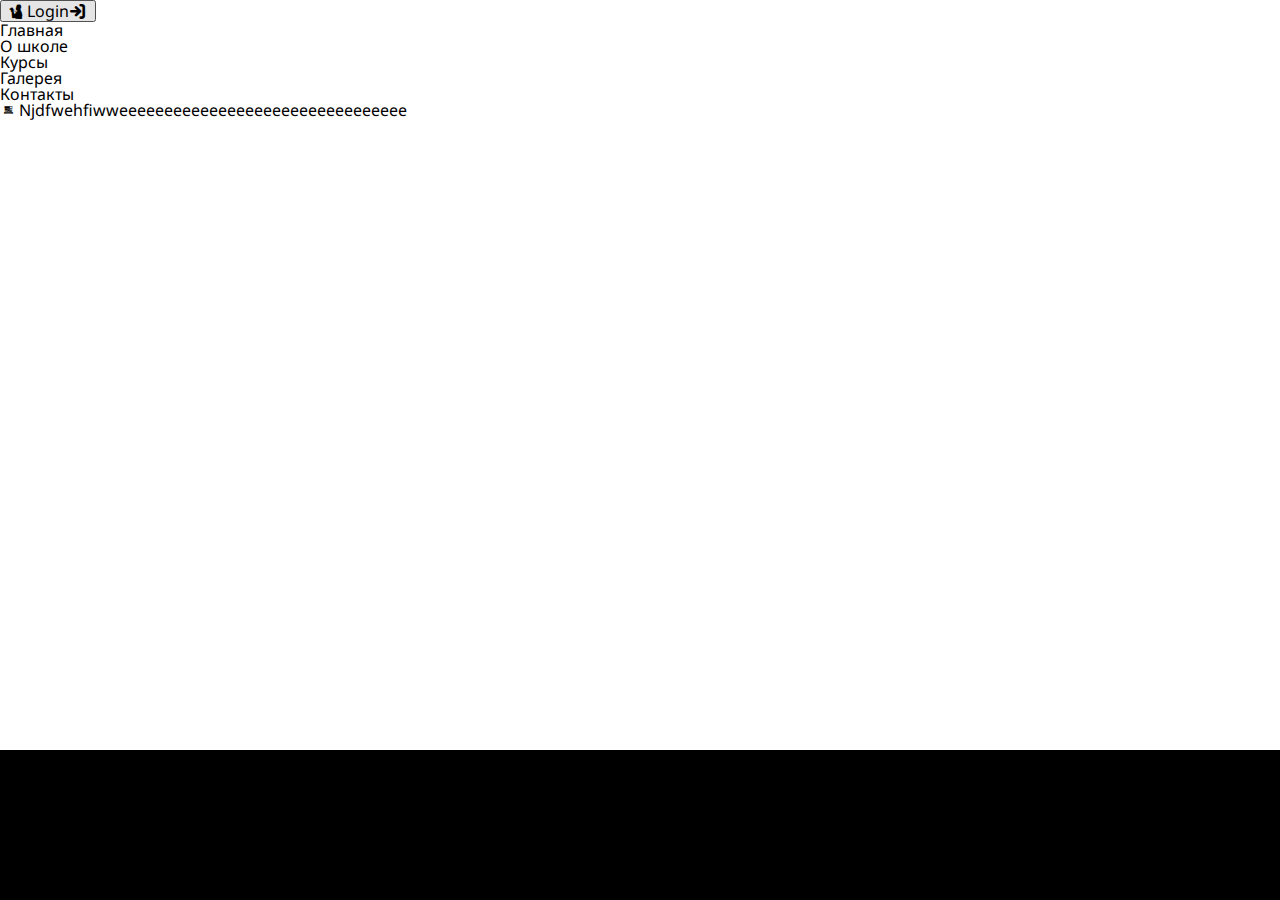
==== front/index.html @ 2bf7d681 "frontend modal login" ====
<html>
  <head>
    <meta charset="utf-8"/>
    <title>Фотошкола</title>
    <meta name="viewport" content="initial-scale=1, maximum-scale=1"/>
    <meta name="apple-mobile-web-app-status-bar-style" content="black"/>
    <meta name="apple-mobile-web-app-capable" content="yes"/>
    <meta name="apple-mobile-web-app-status-bar-style" content="black-translucent"/>
    <meta name="apple-mobile-web-app-title" content="Фотошкола"/>
    <link href="https://fonts.googleapis.com/css?family=Comfortaa:400,300,700|Noto+Sans:400,400italic&amp;subset=latin,cyrillic" rel="stylesheet" type="text/css"/>
    <link rel="stylesheet" href="./main.css"/>
    <script src="http://ajax.googleapis.com/ajax/libs/jquery/1.9.1/jquery.min.js"></script>
    <script src="https://oss.maxcdn.com/libs/html5shiv/3.7.0/html5shiv.js"></script>
    <script src="./js/bootstrap.min.js"></script>
    <script src="./js/jquery.validate.min.js"></script>
    <script src="./js/jquery.validate.unobtrusive.min.js"></script>
    <script src="./js/forms.js"></script>
  </head>
  <body>
    <header class="header">
      <div class="account">
        <div class="login">
          <button data-toggle="modal" data-target="#modal-login"><span class="icon-avatar"></span>Login<span class="icon-login"></span></button>
        </div>
      </div>
      <div class="main-nav">
        <div class="main-nav__logo-wrapper"><img class="logo"/></div>
        <nav class="main-nav__nav">
          <ul>
            <li><a>Главная</a></li>
            <li><a>O школе</a></li>
            <li><a>Курсы</a></li>
            <li><a>Галерея</a></li>
            <li><a>Контакты</a></li>
          </ul>
        </nav>
        <form class="main-nav__search-form"></form>
      </div>
    </header>
    <main class="main">
      <p class="icon-cam--five">Njdfwehfiwweeeeeeeeeeeeeeeeeeeeeeeeeeeeeeee</p>
    </main>
    <footer class="footer"></footer>
    <div id="modal-login" class="modal fade">
      <div class="modal-dialog">
        <div class="modal-content">
          <div class="modal-header">
            <ul class="nav nav-tabs modal-login__tabs">
              <li data-toggle="tab" href="#login" class="active tab--login">Вход</li>
              <li data-toggle="tab" href="#register" class="tab--register">Регистрация</li>
            </ul>
            <button type="button" data-dismiss="modal" class="icon-close modal-login__close"></button>
          </div>
          <div id="login" class="modal-login__content modal-login__login active">
            <form action="" method="post" role="form" novalidate="novalidate" class="form-horizontal">
              <input name="__RequestVerificationToken" type="hidden" value="a2jaX-ldr-TNgaDDF_HANEytpbnVKdfC701bgrHwyFK3oQbrs9wIQFY1kDh-u8dTWLkuOhEyl7w31jm7cVNSsCfan_yzaD00j7bnMLI9Ayw1"/>
            </form>
            <label for="Email" class="modal-login__label"> <span>Email:</span></label>
            <div class="modal-login__input-group">
              <input data-val="true" data-val-email="Недопустимый адрес электронной почты" data-val-required="Введите email" id="Email" name="Email" type="text" value="" class="modal-login__input input-validation-error"/><span data-valmsg-for="Email" data-valmsg-replace="true" class="field-validation-valid text-danger"><span>Недопустимый адрес электронной почты</span></span>
            </div>
            <label for="Password" class="modal-login__label"> <span>Пароль:</span></label>
            <div class="modal-login__input-group">
              <input data-val="true" data-val-required="Введите пароль" id="Password" name="Password" type="password" class="modal-login__input valid"/><span data-valmsg-for="Password" data-valmsg-replace="true" class="field-validation-valid text-danger"></span>
            </div>
            <input type="submit" value="Войти" class="modal-login__submit-button"/><a href="#" class="modal-login__forgot-pass">Забыли пароль?</a>
          </div>
          <div id="register" class="modal-login__content modal-login__register">
            <form action="/Account/Register" method="post" role="form" novalidate="novalidate" class="form-horizontal">
              <input name="__RequestVerificationToken" type="hidden" value="DAtJcE00TSk_pN1u_VrvEQPzLVtK-AjXEshBZa0QY5FdSidhgyosc3-VWw8z86rGQacCMDD4hJp52R5612Q_u-5ir0dJuljdEwukTH0MQQc1"/>
            </form>
            <label for="Name" class="modal-login__label"> <span>Имя:</span></label>
            <div class="modal-login__input-group">
              <input data-val="true" data-val-required="Введите Ваше имя" id="Name" name="Name" type="text" value="" class="modal-login__input input-validation-error"/><span data-valmsg-for="Name" data-valmsg-replace="true" class="field-validation-valid text-danger"><span>Введите Ваше имя</span></span>
            </div>
            <label for="Lastname" class="modal-login__label"> <span>Фамилия:</span></label>
            <div class="modal-login__input-group">
              <input data-val="true" data-val-required="Введите Ваше имя" id="Name" name="Name" type="text" value="" class="modal-login__input input-validation-error"/><span data-valmsg-for="Name" data-valmsg-replace="true" class="field-validation-valid text-danger"><span>Введите Вашу фамилию</span></span>
            </div>
            <label for="Email" class="modal-login__label"> <span>Email:</span></label>
            <div class="modal-login__input-group">
              <input data-val="true" data-val-email="Недопустимый адрес электронной почты" data-val-required="Введите email" id="Email" name="Email" type="text" value="" class="modal-login__input input-validation-error"/><span data-valmsg-for="Email" data-valmsg-replace="true" class="field-validation-valid text-danger"><span>Недопустимый адрес электронной почты</span></span>
            </div>
            <label for="Password" class="modal-login__label"> <span>Пароль:</span></label>
            <div class="modal-login__input-group">
              <input data-val="true" data-val-length="Пароль должен быть не менее 6 символов" data-val-length-max="100" data-val-length-min="6" data-val-required="Введите пароль" id="Password" name="Password" type="password" class="modal-login__input input-validation-error"/><span data-valmsg-for="Name" data-valmsg-replace="true" class="field-validation-valid text-danger"><span>Введите пароль</span></span>
            </div>
            <label for="Password" class="modal-login__label"> <span>Подтвердите пароль:</span></label>
            <div class="modal-login__input-group">
              <input data-val="true" data-val-equalto="Пароли не совпадают" data-val-equalto-other="*.Password" id="ConfirmPassword" name="ConfirmPassword" type="password" class="modal-login__input input-validation-error"/><span data-valmsg-for="Name" data-valmsg-replace="true" class="field-validation-valid text-danger"></span>
            </div>
            <input type="submit" value="Зарегистрироваться" class="modal-login__submit-button"/>
          </div>
        </div>
      </div>
    </div>
  </body>
</html>
---- front/main.css ----
@charset "UTF-8";
/* http://meyerweb.com/eric/tools/css/reset/
   v2.0 | 20110126
   License: none (public domain) */
html, body, div, span, applet, object, iframe, h1, h2, h3, h4, h5, h6, p, blockquote, pre, a, abbr, acronym, address, big, cite, code, del, dfn, em, img, ins, kbd, q, s, samp, small, strike, strong, sub, sup, tt, var, b, u, i, center, dl, dt, dd, ol, ul, li, fieldset, form, label, legend, table, caption, tbody, tfoot, thead, tr, th, td, article, aside, canvas, details, embed, figure, figcaption, footer, header, hgroup, menu, nav, output, ruby, section, summary, time, mark, audio, video {
  margin: 0;
  padding: 0;
  border: 0;
  font-size: 100%;
  font: inherit;
  vertical-align: baseline; }

/* HTML5 display-role reset for older browsers */
article, aside, details, figcaption, figure, footer, header, hgroup, menu, nav, section {
  display: block; }

body {
  line-height: 1; }

ol, ul {
  list-style: none; }

blockquote, q {
  quotes: none; }

blockquote:before, blockquote:after, q:before, q:after {
  content: '';
  content: none; }

table {
  border-collapse: collapse;
  border-spacing: 0; }

/*! normalize.css v3.0.3 | MIT License | github.com/necolas/normalize.css */
/**
 * 1. Set default font family to sans-serif.
 * 2. Prevent iOS and IE text size adjust after device orientation change,  *		without disabling user zoom.
 */
html {
  -ms-text-size-adjust: 100%;
  -webkit-text-size-adjust: 100%; }

/**
 * Remove default margin.
 */
body {
  margin: 0; }

/* HTML5 display definitions
	 @mixin ========================================================================= */
/**
 * Correct `block` display not defined for any HTML5 element in IE 8/9.
 * Correct `block` display not defined for `details` or `summary` in IE 10/11
 * and Firefox.
 * Correct `block` display not defined for `main` in IE 11.
 */
article, aside, details, figcaption, figure, footer, header, hgroup, main, menu, nav, section, summary {
  display: block; }

/**
 * 1. Correct `inline-block` display not defined in IE 8/9.
 * 2. Normalize vertical alignment of `progress` in Chrome, Firefox, and Opera.
 */
audio, canvas, progress, video {
  display: inline-block;
  vertical-align: baseline; }

/**
 * Prevent modern browsers from displaying `audio` without controls.
 * Remove excess height in iOS 5 devices.
 */
audio:not([controls]) {
  display: none;
  height: 0; }

/**
 * Address `[hidden]` styling not present in IE 8/9/10.
 * Hide the `template` element in IE 8/9/10/11, Safari, and Firefox < 22.
 */
[hidden], template {
  display: none; }

/* Links
	 @mixin ========================================================================= */
/**
 * Remove the gray background color from active links in IE 10.
 */
a {
  background-color: transparent; }

/**
 * Improve readability of focused elements when they are also in an
 * active/hover state.
 */
a:active, a:hover {
  outline: 0; }

/* Text-level semantics
	 @mixin ========================================================================= */
/**
 * Address styling not present in IE 8/9/10/11, Safari, and Chrome.
 */
abbr[title] {
  border-bottom: 1px dotted; }

/**
 * Address style set to `bolder` in Firefox 4+, Safari, and Chrome.
 */
b, strong {
  font-weight: bold; }

/**
 * Address styling not present in Safari and Chrome.
 */
dfn {
  font-style: italic; }

/**
 * Address variable `h1` font-size and margin within `section` and `article`
 * contexts in Firefox 4+, Safari, and Chrome.
 */
h1 {
  font-size: 2em;
  margin: 0.67em 0; }

/**
 * Address styling not present in IE 8/9.
 */
mark {
  background: #ff0;
  color: #000; }

/**
 * Address inconsistent and variable font size in all browsers.
 */
small {
  font-size: 80%; }

/**
 * Prevent `sub` and `sup` affecting `line-height` in all browsers.
 */
sub, sup {
  font-size: 75%;
  line-height: 0;
  position: relative;
  vertical-align: baseline; }

sup {
  top: -0.5em; }

sub {
  bottom: -0.25em; }

/* Embedded content
	 @mixin ========================================================================= */
/**
 * Remove border when inside `a` element in IE 8/9/10.
 */
img {
  border: 0; }

/**
 * Correct overflow not hidden in IE 9/10/11.
 */
svg:not(:root) {
  overflow: hidden; }

/* Grouping content
	 @mixin ========================================================================= */
/**
 * Address margin not present in IE 8/9 and Safari.
 */
figure {
  margin: 1em 40px; }

/**
 * Address differences between Firefox and other browsers.
 */
hr {
  box-sizing: content-box;
  height: 0; }

/**
 * Contain overflow in all browsers.
 */
pre {
  overflow: auto; }

/**
 * Address odd `em`-unit font size rendering in all browsers.
 */
code, kbd, pre, samp {
  font-family: monospace, monospace;
  font-size: 1em; }

/* Forms
	 @mixin ========================================================================= */
/**
 * Known limitation: by default, Chrome and Safari on OS X allow very limited
 * styling of `select`, unless a `border` property is set.
 */
/**
 * 1. Correct color not being inherited.
 *		Known issue: affects color of disabled elements.
 * 2. Correct font properties not being inherited.
 * 3. Address margins set differently in Firefox 4+, Safari, and Chrome.
 */
button, input, optgroup, select, textarea {
  color: inherit;
  font: inherit;
  margin: 0; }

/**
 * Address `overflow` set to `hidden` in IE 8/9/10/11.
 */
button {
  overflow: visible; }

/**
 * Address inconsistent `text-transform` inheritance for `button` and `select`.
 * All other form control elements do not inherit `text-transform` values.
 * Correct `button` style inheritance in Firefox, IE 8/9/10/11, and Opera.
 * Correct `select` style inheritance in Firefox.
 */
button, select {
  text-transform: none; }

/**
 * 1. Avoid the WebKit bug in Android 4.0.* where (2) destroys native `audio`
 *		and `video` controls.
 * 2. Correct inability to style clickable `input` types in iOS.
 * 3. Improve usability and consistency of cursor style between image-type
 *		`input` and others.
 */
button, html input[type="button"], input[type="reset"], input[type="submit"] {
  -webkit-appearance: button;
  cursor: pointer; }

/**
 * Re-set default cursor for disabled elements.
 */
button[disabled], html input[disabled] {
  cursor: default; }

/**
 * Remove inner padding and border in Firefox 4+.
 */
button::-moz-focus-inner, input::-moz-focus-inner {
  border: 0;
  padding: 0; }

/**
 * Address Firefox 4+ setting `line-height` on `input` using `!important` in
 * the UA stylesheet.
 */
input {
  line-height: normal; }

/**
 * It's recommended that you don't attempt to style these elements.
 * Firefox's implementation doesn't respect box-sizing, padding, or width.
 *
 * 1. Address box sizing set to `content-box` in IE 8/9/10.
 * 2. Remove excess padding in IE 8/9/10.
 */
input[type="checkbox"], input[type="radio"] {
  box-sizing: border-box;
  padding: 0; }

/**
 * Fix the cursor style for Chrome's increment/decrement buttons. For certain
 * `font-size` values of the `input`, it causes the cursor style of the
 * decrement button to change from `default` to `text`.
 */
input[type="number"]::-webkit-inner-spin-button, input[type="number"]::-webkit-outer-spin-button {
  height: auto; }

/**
 * 1. Address `appearance` set to `searchfield` in Safari and Chrome.
 * 2. Address `box-sizing` set to `border-box` in Safari and Chrome.
 */
input[type="search"] {
  -webkit-appearance: textfield;
  box-sizing: content-box; }

/**
 * Remove inner padding and search cancel button in Safari and Chrome on OS X.
 * Safari (but not Chrome) clips the cancel button when the search input has
 * padding (and `textfield` appearance).
 */
input[type="search"]::-webkit-search-cancel-button, input[type="search"]::-webkit-search-decoration {
  -webkit-appearance: none; }

/**
 * Define consistent border, margin, and padding.
 */
fieldset {
  border: 1px solid #c0c0c0;
  margin: 0 2px;
  padding: 0.35em 0.625em 0.75em; }

/**
 * 1. Correct `color` not being inherited in IE 8/9/10/11.
 * 2. Remove padding so people aren't caught out if they zero out fieldsets.
 */
legend {
  border: 0;
  padding: 0; }

/**
 * Remove default vertical scrollbar in IE 8/9/10/11.
 */
textarea {
  overflow: auto; }

/**
 * Don't inherit the `font-weight` (applied by a rule above).
 * NOTE: the default cannot safely be changed in Chrome and Safari on OS X.
 */
optgroup {
  font-weight: bold; }

/* Tables
	 @mixin ========================================================================= */
/**
 * Remove most spacing between table cells.
 */
table {
  border-collapse: collapse;
  border-spacing: 0; }

td, th {
  padding: 0; }

/*!
 * Bootstrap v3.3.5 (http://getbootstrap.com)
 * Copyright 2011-2015 Twitter, Inc.
 * Licensed under MIT (https://github.com/twbs/bootstrap/blob/master/LICENSE)
 */
/*!
 * Generated using the Bootstrap Customizer (http://getbootstrap.com/customize/?id=67ec951e767042fd498e)
 * Config saved to config.json and https://gist.github.com/67ec951e767042fd498e
 */
/*!
 * Bootstrap v3.3.5 (http://getbootstrap.com)
 * Copyright 2011-2015 Twitter, Inc.
 * Licensed under MIT (https://github.com/twbs/bootstrap/blob/master/LICENSE)
 */
.modal-open {
  overflow: hidden; }

.modal {
  display: none;
  overflow: hidden;
  position: fixed;
  top: 0;
  right: 0;
  bottom: 0;
  left: 0;
  z-index: 1050;
  -webkit-overflow-scrolling: touch;
  outline: 0; }

.modal.fade .modal-dialog {
  opacity: 0;
  transition: opacity 0.55s ease-out; }

.modal.in .modal-dialog {
  opacity: 1; }

.modal-open .modal {
  overflow-x: hidden;
  overflow-y: auto; }

.modal-dialog {
  position: relative;
  width: auto; }

.modal-content {
  position: relative;
  background-color: #ffffff;
  -webkit-background-clip: padding-box;
    -webkit-background-clip-background-clip: padding-box;
  outline: 0; }

.modal-backdrop {
  position: fixed;
  top: 0;
  right: 0;
  bottom: 0;
  left: 0;
  z-index: 1040;
  background-color: #124e65; }

.modal-backdrop.fade {
  opacity: 0;
  transition: opacity 0.55s ease-out; }

.modal-backdrop.in {
  opacity: 0.8; }

.modal-scrollbar-measure {
  position: absolute;
  top: -9999px;
  width: 50px;
  height: 50px;
  overflow: scroll; }

@media (min-width: 768px) {
  .modal-dialog {
    width: 600px;
    padding: 30px 20px; }
  .modal-content {
    box-shadow: 0 0 10px rgba(0, 0, 0, 0.2); }
  .modal-sm {
    width: 300px; } }

@media (min-width: 992px) {
  .modal-lg {
    width: 900px; } }

html {
  min-height: 100%;
  max-width: 100%;
  overflow-x: hidden;
  position: relative; }

body {
  margin-bottom: 150px; }

.footer {
  height: 150px;
  width: 100%;
  position: absolute;
  bottom: 0;
  left: 0; }

html {
  font-family: 'Noto Sans', sans-serif; }

h1, h2, h3 {
  font-family: 'Comfortaa', cursive; }

@font-face {
  font-family: 'fontello';
  src: url("./fonts/fontello.eot?73380698");
  src: url("./fonts/fontello.eot?73380698#iefix") format("embedded-opentype"), url("./fonts/fontello.woff?73380698") format("woff"), url("./fonts/fontello.ttf?73380698") format("truetype"), url("./fonts/fontello.svg?73380698#fontello") format("svg");
  font-weight: normal;
  font-style: normal; }

[class^="icon-"]:before, [class*=" icon-"]:before {
  font-family: "fontello";
  font-style: normal;
  font-weight: normal;
  speak: none;
  display: inline-block;
  text-decoration: inherit;
  width: 1em;
  margin-right: .2em;
  text-align: center;
  /* opacity: .8 */
  /* For safety - reset parent styles, that can break glyph codes*/
  font-variant: normal;
  text-transform: none;
  /* you can be more comfortable with increased icons size */
  /* font-size: 120% */
  /* Font smoothing. That was taken from TWBS */
  -webkit-font-smoothing: antialiased;
  -moz-osx-font-smoothing: grayscale; }

.icon-search:before {
  content: ""; }

.icon-cam--one:before {
  content: ""; }

.icon-cam--two:before {
  content: ""; }

.icon-cam--tree:before {
  content: ""; }

.icon-cam--four:before {
  content: ""; }

.icon-cam--nine:before {
  content: ""; }

.icon-cam--seven:before {
  content: ""; }

.icon-cam--six:before {
  content: ""; }

.icon-cam--five:before {
  content: ""; }

.icon-cam--eight:before {
  content: ""; }

.icon-avatar:before {
  content: ""; }

.icon-login:before {
  content: ""; }

.icon-vkontakte-rect:before {
  content: ""; }

.icon-logout:before {
  content: ""; }

.icon-close:before {
  content: ""; }

.header {
  width: 100%; }

.footer {
  background: #000;
  color: #fff; }

.modal-open .footer, .modal-open .header, .modal-open .main {
  -webkit-filter: blur(2px) grayscale(100%);
          filter: blur(2px) grayscale(100%); }

.footer, .header, .main {
  -webkit-filter: none;
          filter: none;
  transition: -webkit-filter 0.3s ease-out, filter 0.3s ease-out; }

.modal-dialog {
  left: 50%;
  position: absolute;
  top: 45%;
  -webkit-transform: translate(-50%, -50%);
          transform: translate(-50%, -50%);
  width: 500px;
  padding: 20px 0 0 0; }

.modal-content {
  letter-spacing: -0.35rem;
  border-radius: 3px;
  border: 1px solid #ccc;
  height: auto;
  min-height: 300px; }
  .modal-content > * {
    letter-spacing: normal; }

.modal-header {
  box-sizing: border-box;
  height: 38px; }

.modal-login__tabs {
  letter-spacing: -0.35rem;
  display: inline-block;
  height: 38px;
  width: 100%; }
  .modal-login__tabs > * {
    letter-spacing: normal; }

.tab--login, .tab--register {
  font-family: 'Comfortaa', cursive;
  background: #fff;
  border-bottom: 1px solid #ccc;
  box-sizing: border-box;
  cursor: pointer;
  display: inline-block;
  font-size: 1rem;
  height: 38px;
  line-height: 38px;
  padding: 0;
  text-align: center;
  width: 50%; }
  .tab--login.active, .tab--register.active {
    background: transparent;
    border-bottom: 1px solid #fff; }

.tab--login {
  border-right: 1px solid #ccc;
  border-bottom-right-radius: 5px; }
  .tab--login.active {
    border-right: none; }

.tab--register {
  border-bottom-left-radius: 5px;
  border-left: 1px solid #ccc;
  position: relative; }
  .tab--register.active {
    border-left: none; }

.modal-login__close {
  background: transparent;
  border: none;
  font-size: 24px;
  outline: none;
  position: absolute;
  right: -10px;
  text-align: right;
  top: -30px; }
  .modal-login__close:hover, .modal-login__close:active, .modal-login__close:focus {
    outline: none; }
  .modal-login__close:before {
    margin-right: 0; }

.modal-login__content {
  letter-spacing: -0.35rem;
  box-sizing: border-box;
  display: none;
  min-height: 100px;
  padding: 10%;
  width: 100%; }
  .modal-login__content > * {
    letter-spacing: normal; }
  .modal-login__content.active {
    display: block; }

.modal-login__label {
  display: inline-block;
  height: 32px;
  vertical-align: top;
  width: 30%;
  box-sizing: border-box;
  font-size: .95rem;
  position: relative; }
  .modal-login__label span {
    line-height: 22px;
    position: absolute;
    top: 50%;
    -webkit-transform: translateY(-50%);
            transform: translateY(-50%); }

.modal-login__input-group {
  display: inline-block;
  vertical-align: top;
  width: 70%; }
  .modal-login__input-group .text-danger {
    color: #a72f15;
    display: block;
    font-size: .9rem;
    line-height: 20px;
    margin-bottom: 20px; }

.modal-login__input {
  border-radius: 2px;
  border: 1px solid #999;
  height: 32px;
  line-height: 32px;
  width: 100%;
  box-sizing: border-box;
  padding: 0 5px; }
  .modal-login__input.input-validation-error {
    border-color: #a72f15; }
  .modal-login__input.valid {
    border-color: #375601; }
  .modal-login__input:focus {
    outline: none;
    box-shadow: 0 0 2px 0px #999; }

.modal-login__submit-button {
  font-family: 'Comfortaa', cursive;
  background: transparent;
  border-radius: 2px;
  border: 2px solid #444;
  box-sizing: border-box;
  color: #444;
  display: block;
  font-size: 1rem;
  height: 38.4px;
  line-height: 35.2px;
  margin: 40px auto 0;
  padding: 0;
  text-transform: capitalize;
  width: 50%; }
  .modal-login__submit-button:hover {
    background: #124e65;
    border-color: #124e65;
    color: #fff; }

.modal-login__forgot-pass {
  display: inline-block;
  font-size: .9rem;
  text-decoration: none;
  color: #999;
  margin: 20px 0 0 50%;
  border-bottom: 1px solid #999;
  -webkit-transform: translateX(-50%);
          transform: translateX(-50%);
  line-height: 20px;
  height: 20px; }

/*# sourceMappingURL=[data-uri] */
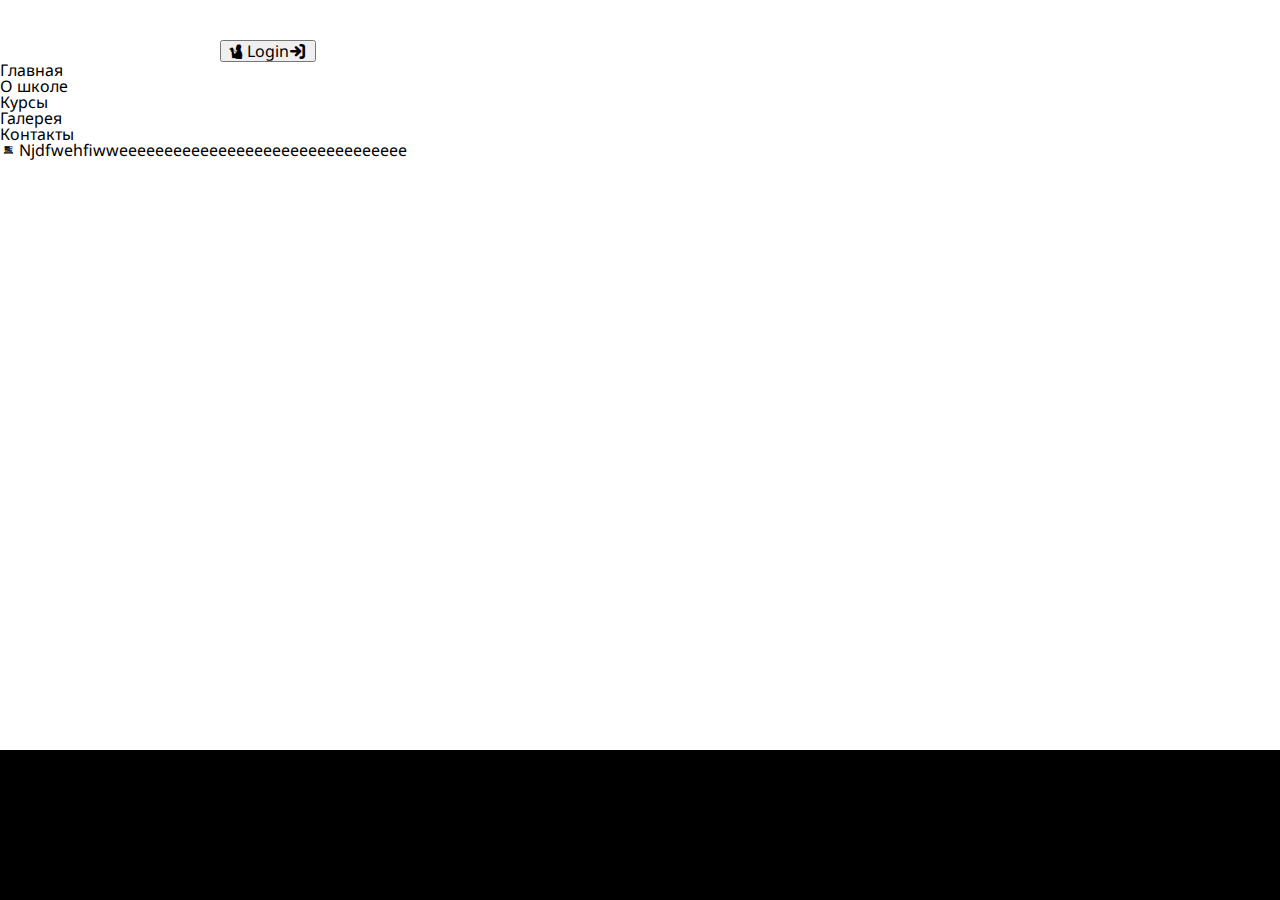
==== commit fdba553c: "fonts path fix" ====
--- a/front/index.html
+++ b/front/index.html
@@ -9,7 +9,7 @@
     <meta name="apple-mobile-web-app-status-bar-style" content="black-translucent"/>
     <meta name="apple-mobile-web-app-title" content="Фотошкола"/>
     <link href="https://fonts.googleapis.com/css?family=Comfortaa:400,300,700|Noto+Sans:400,400italic&amp;subset=latin,cyrillic" rel="stylesheet" type="text/css"/>
-    <link rel="stylesheet" href="./main.css"/>
+    <link rel="stylesheet" href="./styles/css/main.css"/>
     <script src="http://ajax.googleapis.com/ajax/libs/jquery/1.9.1/jquery.min.js"></script>
     <script src="https://oss.maxcdn.com/libs/html5shiv/3.7.0/html5shiv.js"></script>
     <script src="./js/bootstrap.min.js"></script>
@@ -53,44 +53,44 @@
             <button type="button" data-dismiss="modal" class="icon-close modal-login__close"></button>
           </div>
           <div id="login" class="modal-login__content modal-login__login active">
-            <form action="" method="post" role="form" novalidate="novalidate" class="form-horizontal">
+            <form action="" method="post" role="form" novalidate="novalidate" class="modal-login__form">
               <input name="__RequestVerificationToken" type="hidden" value="a2jaX-ldr-TNgaDDF_HANEytpbnVKdfC701bgrHwyFK3oQbrs9wIQFY1kDh-u8dTWLkuOhEyl7w31jm7cVNSsCfan_yzaD00j7bnMLI9Ayw1"/>
-            </form>
-            <label for="Email" class="modal-login__label"> <span>Email:</span></label>
-            <div class="modal-login__input-group">
-              <input data-val="true" data-val-email="Недопустимый адрес электронной почты" data-val-required="Введите email" id="Email" name="Email" type="text" value="" class="modal-login__input input-validation-error"/><span data-valmsg-for="Email" data-valmsg-replace="true" class="field-validation-valid text-danger"><span>Недопустимый адрес электронной почты</span></span>
-            </div>
-            <label for="Password" class="modal-login__label"> <span>Пароль:</span></label>
-            <div class="modal-login__input-group">
-              <input data-val="true" data-val-required="Введите пароль" id="Password" name="Password" type="password" class="modal-login__input valid"/><span data-valmsg-for="Password" data-valmsg-replace="true" class="field-validation-valid text-danger"></span>
-            </div>
-            <input type="submit" value="Войти" class="modal-login__submit-button"/><a href="#" class="modal-login__forgot-pass">Забыли пароль?</a>
+              <label for="Email" class="modal-login__label"> <span>Email:</span></label>
+              <div class="modal-login__input-group">
+                <input data-val="true" data-val-email="Недопустимый адрес электронной почты" data-val-required="Введите email" id="Email" name="Email" type="text" value="" class="modal-login__input input-validation-error"/><span data-valmsg-for="Email" data-valmsg-replace="true" class="field-validation-valid text-danger"><span>Недопустимый адрес электронной почты</span></span>
+              </div>
+              <label for="Password" class="modal-login__label"> <span>Пароль:</span></label>
+              <div class="modal-login__input-group">
+                <input data-val="true" data-val-required="Введите пароль" id="Password" name="Password" type="password" class="modal-login__input valid"/><span data-valmsg-for="Password" data-valmsg-replace="true" class="field-validation-valid text-danger"></span>
+              </div>
+              <input type="submit" value="Войти" class="modal-login__submit-button"/>
+            </form><a href="#" class="modal-login__forgot-pass">Забыли пароль?</a>
           </div>
           <div id="register" class="modal-login__content modal-login__register">
-            <form action="/Account/Register" method="post" role="form" novalidate="novalidate" class="form-horizontal">
+            <form action="/Account/Register" method="post" role="form" novalidate="novalidate" class="modal-login__form form-horizontal">
               <input name="__RequestVerificationToken" type="hidden" value="DAtJcE00TSk_pN1u_VrvEQPzLVtK-AjXEshBZa0QY5FdSidhgyosc3-VWw8z86rGQacCMDD4hJp52R5612Q_u-5ir0dJuljdEwukTH0MQQc1"/>
+              <label for="Name" class="modal-login__label"> <span>Имя:</span></label>
+              <div class="modal-login__input-group">
+                <input data-val="true" data-val-required="Введите Ваше имя" id="Name" name="Name" type="text" value="" class="modal-login__input input-validation-error"/><span data-valmsg-for="Name" data-valmsg-replace="true" class="field-validation-valid text-danger"><span>Введите Ваше имя</span></span>
+              </div>
+              <label for="Lastname" class="modal-login__label"> <span>Фамилия:</span></label>
+              <div class="modal-login__input-group">
+                <input data-val="true" data-val-required="Введите Ваше имя" id="Name" name="Name" type="text" value="" class="modal-login__input input-validation-error"/><span data-valmsg-for="Name" data-valmsg-replace="true" class="field-validation-valid text-danger"><span>Введите Вашу фамилию</span></span>
+              </div>
+              <label for="Email" class="modal-login__label"> <span>Email:</span></label>
+              <div class="modal-login__input-group">
+                <input data-val="true" data-val-email="Недопустимый адрес электронной почты" data-val-required="Введите email" id="Email" name="Email" type="text" value="" class="modal-login__input input-validation-error"/><span data-valmsg-for="Email" data-valmsg-replace="true" class="field-validation-valid text-danger"><span>Недопустимый адрес электронной почты</span></span>
+              </div>
+              <label for="Password" class="modal-login__label"> <span>Пароль:</span></label>
+              <div class="modal-login__input-group">
+                <input data-val="true" data-val-length="Пароль должен быть не менее 6 символов" data-val-length-max="100" data-val-length-min="6" data-val-required="Введите пароль" id="Password" name="Password" type="password" class="modal-login__input input-validation-error"/><span data-valmsg-for="Name" data-valmsg-replace="true" class="field-validation-valid text-danger"><span>Введите пароль</span></span>
+              </div>
+              <label for="Password" class="modal-login__label"> <span>Подтвердите пароль:</span></label>
+              <div class="modal-login__input-group">
+                <input data-val="true" data-val-equalto="Пароли не совпадают" data-val-equalto-other="*.Password" id="ConfirmPassword" name="ConfirmPassword" type="password" class="modal-login__input input-validation-error"/><span data-valmsg-for="Name" data-valmsg-replace="true" class="field-validation-valid text-danger"></span>
+              </div>
+              <input type="submit" value="Зарегистрироваться" class="modal-login__submit-button"/>
             </form>
-            <label for="Name" class="modal-login__label"> <span>Имя:</span></label>
-            <div class="modal-login__input-group">
-              <input data-val="true" data-val-required="Введите Ваше имя" id="Name" name="Name" type="text" value="" class="modal-login__input input-validation-error"/><span data-valmsg-for="Name" data-valmsg-replace="true" class="field-validation-valid text-danger"><span>Введите Ваше имя</span></span>
-            </div>
-            <label for="Lastname" class="modal-login__label"> <span>Фамилия:</span></label>
-            <div class="modal-login__input-group">
-              <input data-val="true" data-val-required="Введите Ваше имя" id="Name" name="Name" type="text" value="" class="modal-login__input input-validation-error"/><span data-valmsg-for="Name" data-valmsg-replace="true" class="field-validation-valid text-danger"><span>Введите Вашу фамилию</span></span>
-            </div>
-            <label for="Email" class="modal-login__label"> <span>Email:</span></label>
-            <div class="modal-login__input-group">
-              <input data-val="true" data-val-email="Недопустимый адрес электронной почты" data-val-required="Введите email" id="Email" name="Email" type="text" value="" class="modal-login__input input-validation-error"/><span data-valmsg-for="Email" data-valmsg-replace="true" class="field-validation-valid text-danger"><span>Недопустимый адрес электронной почты</span></span>
-            </div>
-            <label for="Password" class="modal-login__label"> <span>Пароль:</span></label>
-            <div class="modal-login__input-group">
-              <input data-val="true" data-val-length="Пароль должен быть не менее 6 символов" data-val-length-max="100" data-val-length-min="6" data-val-required="Введите пароль" id="Password" name="Password" type="password" class="modal-login__input input-validation-error"/><span data-valmsg-for="Name" data-valmsg-replace="true" class="field-validation-valid text-danger"><span>Введите пароль</span></span>
-            </div>
-            <label for="Password" class="modal-login__label"> <span>Подтвердите пароль:</span></label>
-            <div class="modal-login__input-group">
-              <input data-val="true" data-val-equalto="Пароли не совпадают" data-val-equalto-other="*.Password" id="ConfirmPassword" name="ConfirmPassword" type="password" class="modal-login__input input-validation-error"/><span data-valmsg-for="Name" data-valmsg-replace="true" class="field-validation-valid text-danger"></span>
-            </div>
-            <input type="submit" value="Зарегистрироваться" class="modal-login__submit-button"/>
           </div>
         </div>
       </div>
--- a/front/styles/css/main.css
+++ b/front/styles/css/main.css
@@ -0,0 +1,834 @@
+/* http://meyerweb.com/eric/tools/css/reset/
+   v2.0 | 20110126
+   License: none (public domain) */
+html, body, div, span, applet, object, iframe, h1, h2, h3, h4, h5, h6, p, blockquote, pre, a, abbr, acronym, address, big, cite, code, del, dfn, em, img, ins, kbd, q, s, samp, small, strike, strong, sub, sup, tt, var, b, u, i, center, dl, dt, dd, ol, ul, li, fieldset, form, label, legend, table, caption, tbody, tfoot, thead, tr, th, td, article, aside, canvas, details, embed, figure, figcaption, footer, header, hgroup, menu, nav, output, ruby, section, summary, time, mark, audio, video {
+  margin: 0;
+  padding: 0;
+  border: 0;
+  font-size: 100%;
+  font: inherit;
+  vertical-align: baseline; }
+
+/* HTML5 display-role reset for older browsers */
+article, aside, details, figcaption, figure, footer, header, hgroup, menu, nav, section {
+  display: block; }
+
+body {
+  line-height: 1; }
+
+ol, ul {
+  list-style: none; }
+
+blockquote, q {
+  quotes: none; }
+
+blockquote:before, blockquote:after, q:before, q:after {
+  content: '';
+  content: none; }
+
+table {
+  border-collapse: collapse;
+  border-spacing: 0; }
+
+a {
+  text-decoration: none; }
+
+button:focus {
+  outline: none; }
+
+/*! normalize.css v3.0.3 | MIT License | github.com/necolas/normalize.css */
+/**
+ * 1. Set default font family to sans-serif.
+ * 2. Prevent iOS and IE text size adjust after device orientation change,  *		without disabling user zoom.
+ */
+html {
+  -ms-text-size-adjust: 100%;
+  -webkit-text-size-adjust: 100%; }
+
+/**
+ * Remove default margin.
+ */
+body {
+  margin: 0; }
+
+/* HTML5 display definitions
+	 @mixin ========================================================================= */
+/**
+ * Correct `block` display not defined for any HTML5 element in IE 8/9.
+ * Correct `block` display not defined for `details` or `summary` in IE 10/11
+ * and Firefox.
+ * Correct `block` display not defined for `main` in IE 11.
+ */
+article, aside, details, figcaption, figure, footer, header, hgroup, main, menu, nav, section, summary {
+  display: block; }
+
+/**
+ * 1. Correct `inline-block` display not defined in IE 8/9.
+ * 2. Normalize vertical alignment of `progress` in Chrome, Firefox, and Opera.
+ */
+audio, canvas, progress, video {
+  display: inline-block;
+  vertical-align: baseline; }
+
+/**
+ * Prevent modern browsers from displaying `audio` without controls.
+ * Remove excess height in iOS 5 devices.
+ */
+audio:not([controls]) {
+  display: none;
+  height: 0; }
+
+/**
+ * Address `[hidden]` styling not present in IE 8/9/10.
+ * Hide the `template` element in IE 8/9/10/11, Safari, and Firefox < 22.
+ */
+[hidden], template {
+  display: none; }
+
+/* Links
+	 @mixin ========================================================================= */
+/**
+ * Remove the gray background color from active links in IE 10.
+ */
+a {
+  background-color: transparent; }
+
+/**
+ * Improve readability of focused elements when they are also in an
+ * active/hover state.
+ */
+a:active, a:hover {
+  outline: 0; }
+
+/* Text-level semantics
+	 @mixin ========================================================================= */
+/**
+ * Address styling not present in IE 8/9/10/11, Safari, and Chrome.
+ */
+abbr[title] {
+  border-bottom: 1px dotted; }
+
+/**
+ * Address style set to `bolder` in Firefox 4+, Safari, and Chrome.
+ */
+b, strong {
+  font-weight: bold; }
+
+/**
+ * Address styling not present in Safari and Chrome.
+ */
+dfn {
+  font-style: italic; }
+
+/**
+ * Address variable `h1` font-size and margin within `section` and `article`
+ * contexts in Firefox 4+, Safari, and Chrome.
+ */
+h1 {
+  font-size: 2em;
+  margin: 0.67em 0; }
+
+/**
+ * Address styling not present in IE 8/9.
+ */
+mark {
+  background: #ff0;
+  color: #000; }
+
+/**
+ * Address inconsistent and variable font size in all browsers.
+ */
+small {
+  font-size: 80%; }
+
+/**
+ * Prevent `sub` and `sup` affecting `line-height` in all browsers.
+ */
+sub, sup {
+  font-size: 75%;
+  line-height: 0;
+  position: relative;
+  vertical-align: baseline; }
+
+sup {
+  top: -0.5em; }
+
+sub {
+  bottom: -0.25em; }
+
+/* Embedded content
+	 @mixin ========================================================================= */
+/**
+ * Remove border when inside `a` element in IE 8/9/10.
+ */
+img {
+  border: 0; }
+
+/**
+ * Correct overflow not hidden in IE 9/10/11.
+ */
+svg:not(:root) {
+  overflow: hidden; }
+
+/* Grouping content
+	 @mixin ========================================================================= */
+/**
+ * Address margin not present in IE 8/9 and Safari.
+ */
+figure {
+  margin: 1em 40px; }
+
+/**
+ * Address differences between Firefox and other browsers.
+ */
+hr {
+  box-sizing: content-box;
+  height: 0; }
+
+/**
+ * Contain overflow in all browsers.
+ */
+pre {
+  overflow: auto; }
+
+/**
+ * Address odd `em`-unit font size rendering in all browsers.
+ */
+code, kbd, pre, samp {
+  font-family: monospace, monospace;
+  font-size: 1em; }
+
+/* Forms
+	 @mixin ========================================================================= */
+/**
+ * Known limitation: by default, Chrome and Safari on OS X allow very limited
+ * styling of `select`, unless a `border` property is set.
+ */
+/**
+ * 1. Correct color not being inherited.
+ *		Known issue: affects color of disabled elements.
+ * 2. Correct font properties not being inherited.
+ * 3. Address margins set differently in Firefox 4+, Safari, and Chrome.
+ */
+button, input, optgroup, select, textarea {
+  color: inherit;
+  font: inherit;
+  margin: 0; }
+
+/**
+ * Address `overflow` set to `hidden` in IE 8/9/10/11.
+ */
+button {
+  overflow: visible; }
+
+/**
+ * Address inconsistent `text-transform` inheritance for `button` and `select`.
+ * All other form control elements do not inherit `text-transform` values.
+ * Correct `button` style inheritance in Firefox, IE 8/9/10/11, and Opera.
+ * Correct `select` style inheritance in Firefox.
+ */
+button, select {
+  text-transform: none; }
+
+/**
+ * 1. Avoid the WebKit bug in Android 4.0.* where (2) destroys native `audio`
+ *		and `video` controls.
+ * 2. Correct inability to style clickable `input` types in iOS.
+ * 3. Improve usability and consistency of cursor style between image-type
+ *		`input` and others.
+ */
+button, html input[type="button"], input[type="reset"], input[type="submit"] {
+  -webkit-appearance: button;
+  cursor: pointer; }
+
+/**
+ * Re-set default cursor for disabled elements.
+ */
+button[disabled], html input[disabled] {
+  cursor: default; }
+
+/**
+ * Remove inner padding and border in Firefox 4+.
+ */
+button::-moz-focus-inner, input::-moz-focus-inner {
+  border: 0;
+  padding: 0; }
+
+/**
+ * Address Firefox 4+ setting `line-height` on `input` using `!important` in
+ * the UA stylesheet.
+ */
+input {
+  line-height: normal; }
+
+/**
+ * It's recommended that you don't attempt to style these elements.
+ * Firefox's implementation doesn't respect box-sizing, padding, or width.
+ *
+ * 1. Address box sizing set to `content-box` in IE 8/9/10.
+ * 2. Remove excess padding in IE 8/9/10.
+ */
+input[type="checkbox"], input[type="radio"] {
+  box-sizing: border-box;
+  padding: 0; }
+
+/**
+ * Fix the cursor style for Chrome's increment/decrement buttons. For certain
+ * `font-size` values of the `input`, it causes the cursor style of the
+ * decrement button to change from `default` to `text`.
+ */
+input[type="number"]::-webkit-inner-spin-button, input[type="number"]::-webkit-outer-spin-button {
+  height: auto; }
+
+/**
+ * 1. Address `appearance` set to `searchfield` in Safari and Chrome.
+ * 2. Address `box-sizing` set to `border-box` in Safari and Chrome.
+ */
+input[type="search"] {
+  -webkit-appearance: textfield;
+  box-sizing: content-box; }
+
+/**
+ * Remove inner padding and search cancel button in Safari and Chrome on OS X.
+ * Safari (but not Chrome) clips the cancel button when the search input has
+ * padding (and `textfield` appearance).
+ */
+input[type="search"]::-webkit-search-cancel-button, input[type="search"]::-webkit-search-decoration {
+  -webkit-appearance: none; }
+
+/**
+ * Define consistent border, margin, and padding.
+ */
+fieldset {
+  border: 1px solid #c0c0c0;
+  margin: 0 2px;
+  padding: 0.35em 0.625em 0.75em; }
+
+/**
+ * 1. Correct `color` not being inherited in IE 8/9/10/11.
+ * 2. Remove padding so people aren't caught out if they zero out fieldsets.
+ */
+legend {
+  border: 0;
+  padding: 0; }
+
+/**
+ * Remove default vertical scrollbar in IE 8/9/10/11.
+ */
+textarea {
+  overflow: auto; }
+
+/**
+ * Don't inherit the `font-weight` (applied by a rule above).
+ * NOTE: the default cannot safely be changed in Chrome and Safari on OS X.
+ */
+optgroup {
+  font-weight: bold; }
+
+/* Tables
+	 @mixin ========================================================================= */
+/**
+ * Remove most spacing between table cells.
+ */
+table {
+  border-collapse: collapse;
+  border-spacing: 0; }
+
+td, th {
+  padding: 0; }
+
+/*!
+ * Bootstrap v3.3.5 (http://getbootstrap.com)
+ * Copyright 2011-2015 Twitter, Inc.
+ * Licensed under MIT (https://github.com/twbs/bootstrap/blob/master/LICENSE)
+ */
+/*!
+ * Generated using the Bootstrap Customizer (http://getbootstrap.com/customize/?id=67ec951e767042fd498e)
+ * Config saved to config.json and https://gist.github.com/67ec951e767042fd498e
+ */
+/*!
+ * Bootstrap v3.3.5 (http://getbootstrap.com)
+ * Copyright 2011-2015 Twitter, Inc.
+ * Licensed under MIT (https://github.com/twbs/bootstrap/blob/master/LICENSE)
+ */
+.modal-open {
+  overflow: hidden; }
+
+.modal {
+  display: none;
+  overflow: hidden;
+  position: fixed;
+  top: 0;
+  right: 0;
+  bottom: 0;
+  left: 0;
+  z-index: 1050;
+  -webkit-overflow-scrolling: touch;
+  outline: 0; }
+
+.modal.fade > .modal-dialog {
+  opacity: 0; }
+
+.modal.in > .modal-dialog {
+  opacity: 1; }
+
+.modal-open .modal {
+  overflow-x: hidden;
+  overflow-y: auto; }
+
+.modal-dialog {
+  position: relative;
+  width: auto; }
+
+.modal-content {
+  position: relative;
+  background-color: #ffffff;
+  -webkit-background-clip: padding-box;
+    -webkit-background-clip-background-clip: padding-box;
+  outline: 0;
+  transition: none; }
+
+.modal-backdrop {
+  position: fixed;
+  top: 0;
+  right: 0;
+  bottom: 0;
+  left: 0;
+  z-index: 1040;
+  background-color: #124e65; }
+
+.modal-backdrop.fade {
+  opacity: 0;
+  transition: opacity 0.55s ease-out; }
+
+.modal-backdrop.in {
+  opacity: 0.8; }
+
+.modal-scrollbar-measure {
+  position: absolute;
+  top: -9999px;
+  width: 50px;
+  height: 50px;
+  overflow: scroll; }
+
+@media (min-width: 768px) {
+  .modal-dialog {
+    width: 600px;
+    padding: 30px 20px; }
+  .modal-content {
+    box-shadow: 0 0 10px rgba(0, 0, 0, 0.2); }
+  .modal-sm {
+    width: 300px; } }
+
+@media (min-width: 992px) {
+  .modal-lg {
+    width: 900px; } }
+
+html {
+  min-height: 100%;
+  max-width: 100%;
+  overflow-x: hidden;
+  position: relative; }
+
+body {
+  margin-bottom: 150px; }
+
+.footer {
+  height: 150px;
+  width: 100%;
+  position: absolute;
+  bottom: 0;
+  left: 0; }
+
+html {
+  font-family: 'Noto Sans', sans-serif; }
+
+h1, h2, h3 {
+  font-family: 'Comfortaa', cursive; }
+
+@font-face {
+  font-family: 'fontello';
+  src: url('../../fonts/fontello.eot?73380698');
+  src: url('../../fonts/fontello.eot?73380698#iefix') format("embedded-opentype"), url('../../fonts/fontello.woff?73380698') format("woff"), url('../../fonts/fontello.ttf?73380698') format("truetype"), url('../../fonts/fontello.svg?73380698#fontello') format("svg");
+  font-weight: normal;
+  font-style: normal; }
+
+[class^="icon-"]:before, [class*=" icon-"]:before {
+  font-family: "fontello";
+  font-style: normal;
+  font-weight: normal;
+  speak: none;
+  display: inline-block;
+  text-decoration: inherit;
+  width: 1em;
+  margin-right: .2em;
+  text-align: center;
+  /* opacity: .8 */
+  /* For safety - reset parent styles, that can break glyph codes*/
+  font-variant: normal;
+  text-transform: none;
+  /* you can be more comfortable with increased icons size */
+  /* font-size: 120% */
+  /* Font smoothing. That was taken from TWBS */
+  -webkit-font-smoothing: antialiased;
+  -moz-osx-font-smoothing: grayscale; }
+
+.icon-search:before {
+  content: '\e800'; }
+
+.icon-cam--one:before {
+  content: '\e801'; }
+
+.icon-cam--two:before {
+  content: '\e802'; }
+
+.icon-cam--tree:before {
+  content: '\e803'; }
+
+.icon-cam--four:before {
+  content: '\e804'; }
+
+.icon-cam--nine:before {
+  content: '\e805'; }
+
+.icon-cam--seven:before {
+  content: '\e806'; }
+
+.icon-cam--six:before {
+  content: '\e807'; }
+
+.icon-cam--five:before {
+  content: '\e808'; }
+
+.icon-cam--eight:before {
+  content: '\e809'; }
+
+.icon-avatar:before {
+  content: '\e80a'; }
+
+.icon-login:before {
+  content: '\e80b'; }
+
+.icon-vkontakte-rect:before {
+  content: '\e80c'; }
+
+.icon-logout:before {
+  content: '\e80d'; }
+
+.icon-close:before {
+  content: '\e80f'; }
+
+.icon-edit:before {
+  content: '\e80e'; }
+
+.icon-settings:before {
+  content: '\e810'; }
+
+.header {
+  width: 100%; }
+
+.footer {
+  background: #000;
+  color: #fff; }
+
+.modal-open .footer, .modal-open .header, .modal-open .main {
+  -webkit-filter: blur(2px) grayscale(100%);
+          filter: blur(2px) grayscale(100%); }
+
+.footer, .header, .main {
+  -webkit-filter: none;
+          filter: none;
+  transition: -webkit-filter 0.3s ease-out, filter 0.3s ease-out; }
+
+.modal-dialog {
+  left: 50%;
+  position: absolute;
+  top: 45%;
+  -webkit-transform: translate(-50%, -50%);
+          transform: translate(-50%, -50%);
+  width: 500px;
+  padding: 20px 0 0 0; }
+
+.modal-content {
+  letter-spacing: -0.35rem;
+  border-radius: 3px;
+  border: 1px solid #ccc;
+  height: auto;
+  min-height: 300px; }
+  .modal-content > * {
+    letter-spacing: normal; }
+
+.modal-header {
+  box-sizing: border-box;
+  height: 38px; }
+
+.modal-login__tabs {
+  letter-spacing: -0.35rem;
+  display: inline-block;
+  height: 38px;
+  width: 100%; }
+  .modal-login__tabs > * {
+    letter-spacing: normal; }
+
+.tab--login, .tab--register {
+  font-family: 'Comfortaa', cursive;
+  background: #fff;
+  border-bottom: 1px solid #ccc;
+  box-sizing: border-box;
+  cursor: pointer;
+  display: inline-block;
+  font-size: 1rem;
+  height: 38px;
+  line-height: 38px;
+  padding: 0;
+  text-align: center;
+  width: 50%; }
+  .tab--login.active, .tab--register.active {
+    background: transparent;
+    border-bottom: 1px solid #fff; }
+
+.tab--login {
+  border-right: 1px solid #ccc;
+  border-bottom-right-radius: 5px; }
+  .tab--login.active {
+    border-right: none; }
+
+.tab--register {
+  border-bottom-left-radius: 5px;
+  border-left: 1px solid #ccc;
+  position: relative; }
+  .tab--register.active {
+    border-left: none; }
+
+.modal-login__close {
+  background: transparent;
+  border: none;
+  font-size: 24px;
+  outline: none;
+  position: absolute;
+  right: -10px;
+  text-align: right;
+  top: -30px; }
+  .modal-login__close:hover, .modal-login__close:active, .modal-login__close:focus {
+    outline: none; }
+  .modal-login__close:before {
+    margin-right: 0; }
+
+.modal-login__content {
+  box-sizing: border-box;
+  display: none;
+  min-height: 100px;
+  padding: 10%;
+  width: 100%; }
+  .modal-login__content.active {
+    display: block; }
+
+.modal-login__form {
+  letter-spacing: -0.35rem; }
+  .modal-login__form > * {
+    letter-spacing: normal; }
+
+.modal-login__label {
+  display: inline-block;
+  height: 32px;
+  vertical-align: top;
+  width: 30%;
+  box-sizing: border-box;
+  font-size: .95rem;
+  position: relative; }
+  .modal-login__label span {
+    line-height: 22px;
+    position: absolute;
+    top: 50%;
+    -webkit-transform: translateY(-50%);
+            transform: translateY(-50%); }
+
+.modal-login__input-group {
+  display: inline-block;
+  vertical-align: top;
+  width: 70%; }
+  .modal-login__input-group .text-danger {
+    color: #a72f15;
+    display: block;
+    font-size: .9rem;
+    line-height: 20px;
+    margin-bottom: 20px; }
+
+.modal-login__input {
+  border-radius: 2px;
+  border: 1px solid #999;
+  height: 32px;
+  line-height: 32px;
+  width: 100%;
+  box-sizing: border-box;
+  padding: 0 5px; }
+  .modal-login__input.input-validation-error {
+    border-color: #a72f15; }
+  .modal-login__input.valid {
+    border-color: #375601; }
+  .modal-login__input:focus {
+    outline: none;
+    box-shadow: 0 0 2px 0px #999; }
+
+.modal-login__submit-button {
+  font-family: 'Comfortaa', cursive;
+  background: transparent;
+  border-radius: 2px;
+  border: 2px solid #444;
+  box-sizing: border-box;
+  color: #444;
+  display: block;
+  font-size: 1rem;
+  height: 38.4px;
+  line-height: 35.2px;
+  margin: 40px auto 0;
+  padding: 0;
+  text-transform: capitalize;
+  width: 50%; }
+  .modal-login__submit-button:hover {
+    background: #124e65;
+    border-color: #124e65;
+    color: #fff; }
+
+.modal-login__forgot-pass {
+  display: inline-block;
+  font-size: .9rem;
+  text-decoration: none;
+  color: #999;
+  margin: 20px 0 0 50%;
+  border-bottom: 1px solid #999;
+  -webkit-transform: translateX(-50%);
+          transform: translateX(-50%);
+  line-height: 20px;
+  height: 20px; }
+
+.account {
+  padding-top: 40px;
+  max-width: 1200px;
+  margin: 0 auto;
+  padding-left: 220px;
+  position: relative; }
+
+.account-aside {
+  position: absolute;
+  width: 200px;
+  top: 40px;
+  left: 20px; }
+
+.account-main {
+  width: 100%;
+  padding: 0 0 0 40px; }
+
+.account__photo {
+  width: 100%;
+  height: 0;
+  padding-bottom: 100%;
+  display: inline-block;
+  vertical-align: top;
+  position: relative;
+  overflow: hidden; }
+  .account__photo img {
+    position: absolute;
+    width: 100%;
+    top: 50%;
+    -webkit-transform: translateY(-50%);
+            transform: translateY(-50%); }
+  .account__photo.noimage {
+    background: #124e65;
+    background: rgba(18, 78, 101, 0.1); }
+    .account__photo.noimage img {
+      opacity: 0.2; }
+
+.account__photo__upload-button {
+  position: absolute;
+  z-index: 1;
+  bottom: 0;
+  left: 0;
+  width: 100%;
+  height: 30px;
+  background: #124e65;
+  background: rgba(18, 78, 101, 0.6);
+  border: none;
+  color: #fff;
+  text-transform: uppercase;
+  font-size: 0.8rem;
+  letter-spacing: 0.05rem; }
+  .account__photo__upload-button:focus {
+    outline: none; }
+
+.account__nav {
+  padding: 20px 0 0 0; }
+  .account__nav li {
+    line-height: 1.5rem; }
+  .account__nav a {
+    line-height: 1.2rem;
+    text-transform: uppercase;
+    font-size: .9rem;
+    color: #124e65; }
+
+.account-header {
+  font-size: 1.8rem;
+  padding-bottom: 40px; }
+  .account-header h2 {
+    display: inline-block; }
+
+.account__edit-button {
+  background: transparent;
+  border: none;
+  color: #124e65;
+  font-size: 1.5rem;
+  line-height: 1.8rem; }
+
+.account-main__info .account-main__info__tit {
+  color: #124e65;
+  font-size: 1rem;
+  line-height: 1.8rem;
+  padding: 0 0.35rem 0 0; }
+
+@media screen and (min-width: 1200px) {
+  .account-main {
+    padding: 0 0 0 5%; }
+  .account__photo__upload-button {
+    display: none; }
+  .account__photo:hover .account__photo__upload-button {
+    display: block; } }
+
+.new_users {
+  margin-top: 40px;
+  table-layout: fixed;
+  max-width: 700px;
+  border: 1px solid rgba(18, 78, 101, 0.2); }
+  .new_users td:first-of-type {
+    width: 100%;
+    padding-left: 10px; }
+  .new_users td:last-of-type {
+    width: 200px;
+    text-align: right;
+    padding-right: 10px; }
+  .new_users thead {
+    background: #124e65;
+    background: rgba(18, 78, 101, 0.1); }
+    .new_users thead td {
+      line-height: 2rem; }
+      .new_users thead td:last-of-type {
+        white-space: nowrap; }
+  .new_users tbody tr {
+    border-top: 1px solid rgba(18, 78, 101, 0.2); }
+  .new_users .photo {
+    display: inline-block;
+    width: 80px;
+    height: 80px;
+    vertical-align: middle;
+    margin-right: 20px;
+    position: relative;
+    overflow: hidden; }
+    .new_users .photo img {
+      position: absolute;
+      width: 100%;
+      top: 50%;
+      -webkit-transform: translateY(-50%);
+              transform: translateY(-50%); }
+  .new_users a {
+    color: #000; }
+
+/*# sourceMappingURL=[data-uri] */
